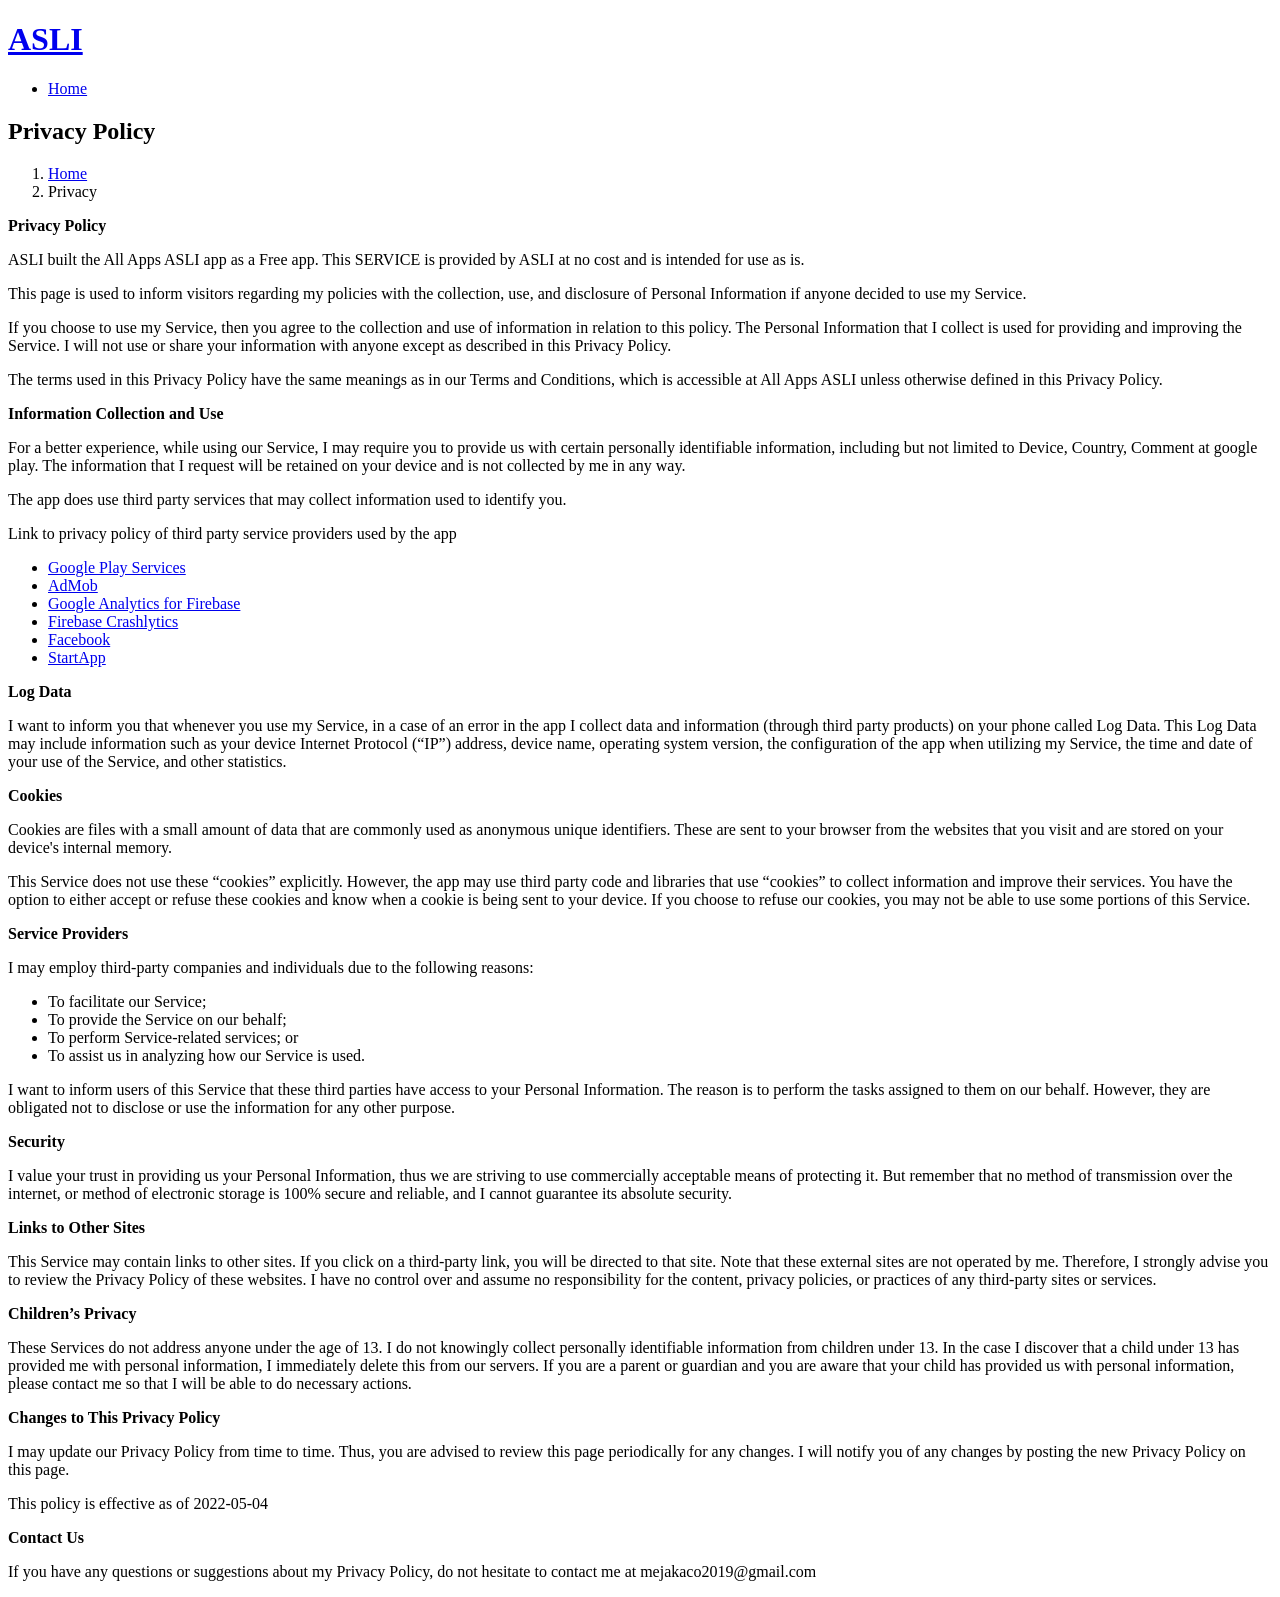
==== privacy/index.html @ 9d0f9787 "speaker" ====
<!DOCTYPE html>
<html lang="en">

<head>
    <meta charset="utf-8">
    <meta content="width=device-width, initial-scale=1.0" name="viewport">

    <title>Inner Page - Bootslander Bootstrap Template</title>
    <meta content="" name="description">
    <meta content="" name="keywords">


    <!-- Google Fonts -->
    <link href="https://fonts.googleapis.com/css?family=Open+Sans:300,300i,400,400i,600,600i,700,700i|Montserrat:300,300i,400,400i,500,500i,600,600i,700,700i|Poppins:300,300i,400,400i,500,500i,600,600i,700,700i" rel="stylesheet">

    <!-- Vendor CSS Files -->
    <link href="https://klipi.github.io/assets/vendor/aos/aos.css" rel="stylesheet">
    <link href="https://klipi.github.io/assets/vendor/bootstrap/css/bootstrap.min.css" rel="stylesheet">
    <link href="https://klipi.github.io/assets/vendor/bootstrap-icons/bootstrap-icons.css" rel="stylesheet">
    <link href="https://klipi.github.io/assets/vendor/boxicons/css/boxicons.min.css" rel="stylesheet">
    <link href="https://klipi.github.io/assets/vendor/glightbox/css/glightbox.min.css" rel="stylesheet">
    <link href="https://klipi.github.io/assets/vendor/remixicon/remixicon.css" rel="stylesheet">
    <link href="https://klipi.github.io/assets/vendor/swiper/swiper-bundle.min.css" rel="stylesheet">

    <!-- Template Main CSS File -->
    <link href="https://klipi.github.io/assets/css/style.css" rel="stylesheet">

    <!-- =======================================================
    * Template Name: Bootslander - v4.1.0
    * Template URL: https://bootstrapmade.com/bootslander-free-bootstrap-landing-page-template/
    * Author: BootstrapMade.com
    * License: https://bootstrapmade.com/license/
    ======================================================== -->
</head>

<body>

<!-- ======= Header ======= -->
<header id="header" class="fixed-top d-flex align-items-center ">
    <div class="container d-flex align-items-center justify-content-between">

        <div class="logo">
            <h1><a href="https://sedangpiral.github.io"><span>ASLI</span></a></h1>
            <!-- Uncomment below if you prefer to use an image logo -->
            <!-- <a href="index.html"><img src="assets/img/logo.png" alt="" class="img-fluid"></a>-->
        </div>

        <nav id="navbar" class="navbar">
            <ul>
                <li><a class="nav-link scrollto " href="https://sedangpiral.github.io">Home</a></li>

            </ul>
            <i class="bi bi-list mobile-nav-toggle"></i>
        </nav><!-- .navbar -->

    </div>
</header><!-- End Header -->

<main id="main">

    <!-- ======= Breadcrumbs Section ======= -->
    <section class="breadcrumbs">
        <div class="container">

            <div class="d-flex justify-content-between align-items-center">
                <h2>Privacy Policy</h2>
                <ol>
                    <li><a href="https://sedangpiral.github.io">Home</a></li>
                    <li>Privacy</li>
                </ol>
            </div>

        </div>
    </section><!-- End Breadcrumbs Section -->

    <section class="inner-page">
        <div class="container">

            <strong>Privacy Policy</strong> <p>
            ASLI built the All Apps ASLI app as
            a Free app. This SERVICE is provided by
            ASLI at no cost and is intended for use as
            is.
        </p> <p>
            This page is used to inform visitors regarding my
            policies with the collection, use, and disclosure of Personal
            Information if anyone decided to use my Service.
        </p> <p>
            If you choose to use my Service, then you agree to
            the collection and use of information in relation to this
            policy. The Personal Information that I collect is
            used for providing and improving the Service. I will not use or share your information with
            anyone except as described in this Privacy Policy.
        </p> <p>
            The terms used in this Privacy Policy have the same meanings
            as in our Terms and Conditions, which is accessible at
            All Apps ASLI unless otherwise defined in this Privacy Policy.
        </p> <p><strong>Information Collection and Use</strong></p> <p>
            For a better experience, while using our Service, I
            may require you to provide us with certain personally
            identifiable information, including but not limited to Device, Country, Comment at google play. The information that
            I request will be retained on your device and is not collected by me in any way.
        </p> <div><p>
            The app does use third party services that may collect
            information used to identify you.
        </p> <p>
            Link to privacy policy of third party service providers used
            by the app
        </p> <ul><li><a href="https://www.google.com/policies/privacy/" target="_blank" rel="noopener noreferrer">Google Play Services</a></li><li><a href="https://support.google.com/admob/answer/6128543?hl=en" target="_blank" rel="noopener noreferrer">AdMob</a></li><li><a href="https://firebase.google.com/policies/analytics" target="_blank" rel="noopener noreferrer">Google Analytics for Firebase</a></li><li><a href="https://firebase.google.com/support/privacy/" target="_blank" rel="noopener noreferrer">Firebase Crashlytics</a></li><li><a href="https://www.facebook.com/about/privacy/update/printable" target="_blank" rel="noopener noreferrer">Facebook</a></li><!----><!----><!----><!----><!----><!----><!----><!----><!----><!----><!----><!----><!----><!----><li><a href="https://www.startapp.com/privacy/" target="_blank" rel="noopener noreferrer">StartApp</a></li><!----><!----><!----><!----></ul></div> <p><strong>Log Data</strong></p> <p>
            I want to inform you that whenever you
            use my Service, in a case of an error in the app
            I collect data and information (through third party
            products) on your phone called Log Data. This Log Data may
            include information such as your device Internet Protocol
            (“IP”) address, device name, operating system version, the
            configuration of the app when utilizing my Service,
            the time and date of your use of the Service, and other
            statistics.
        </p> <p><strong>Cookies</strong></p> <p>
            Cookies are files with a small amount of data that are
            commonly used as anonymous unique identifiers. These are sent
            to your browser from the websites that you visit and are
            stored on your device's internal memory.
        </p> <p>
            This Service does not use these “cookies” explicitly. However,
            the app may use third party code and libraries that use
            “cookies” to collect information and improve their services.
            You have the option to either accept or refuse these cookies
            and know when a cookie is being sent to your device. If you
            choose to refuse our cookies, you may not be able to use some
            portions of this Service.
        </p> <p><strong>Service Providers</strong></p> <p>
            I may employ third-party companies and
            individuals due to the following reasons:
        </p> <ul><li>To facilitate our Service;</li> <li>To provide the Service on our behalf;</li> <li>To perform Service-related services; or</li> <li>To assist us in analyzing how our Service is used.</li></ul> <p>
            I want to inform users of this Service
            that these third parties have access to your Personal
            Information. The reason is to perform the tasks assigned to
            them on our behalf. However, they are obligated not to
            disclose or use the information for any other purpose.
        </p> <p><strong>Security</strong></p> <p>
            I value your trust in providing us your
            Personal Information, thus we are striving to use commercially
            acceptable means of protecting it. But remember that no method
            of transmission over the internet, or method of electronic
            storage is 100% secure and reliable, and I cannot
            guarantee its absolute security.
        </p> <p><strong>Links to Other Sites</strong></p> <p>
            This Service may contain links to other sites. If you click on
            a third-party link, you will be directed to that site. Note
            that these external sites are not operated by me.
            Therefore, I strongly advise you to review the
            Privacy Policy of these websites. I have
            no control over and assume no responsibility for the content,
            privacy policies, or practices of any third-party sites or
            services.
        </p> <p><strong>Children’s Privacy</strong></p> <p>
            These Services do not address anyone under the age of 13.
            I do not knowingly collect personally
            identifiable information from children under 13. In the case
            I discover that a child under 13 has provided
            me with personal information, I immediately
            delete this from our servers. If you are a parent or guardian
            and you are aware that your child has provided us with
            personal information, please contact me so that
            I will be able to do necessary actions.
        </p> <p><strong>Changes to This Privacy Policy</strong></p> <p>
            I may update our Privacy Policy from
            time to time. Thus, you are advised to review this page
            periodically for any changes. I will
            notify you of any changes by posting the new Privacy Policy on
            this page.
        </p> <p>This policy is effective as of 2022-05-04</p> <p><strong>Contact Us</strong></p> <p>
            If you have any questions or suggestions about my
            Privacy Policy, do not hesitate to contact me at mejakaco2019@gmail.com
        </p>



        </div>
    </section>

</main><!-- End #main -->



</body>

</html>
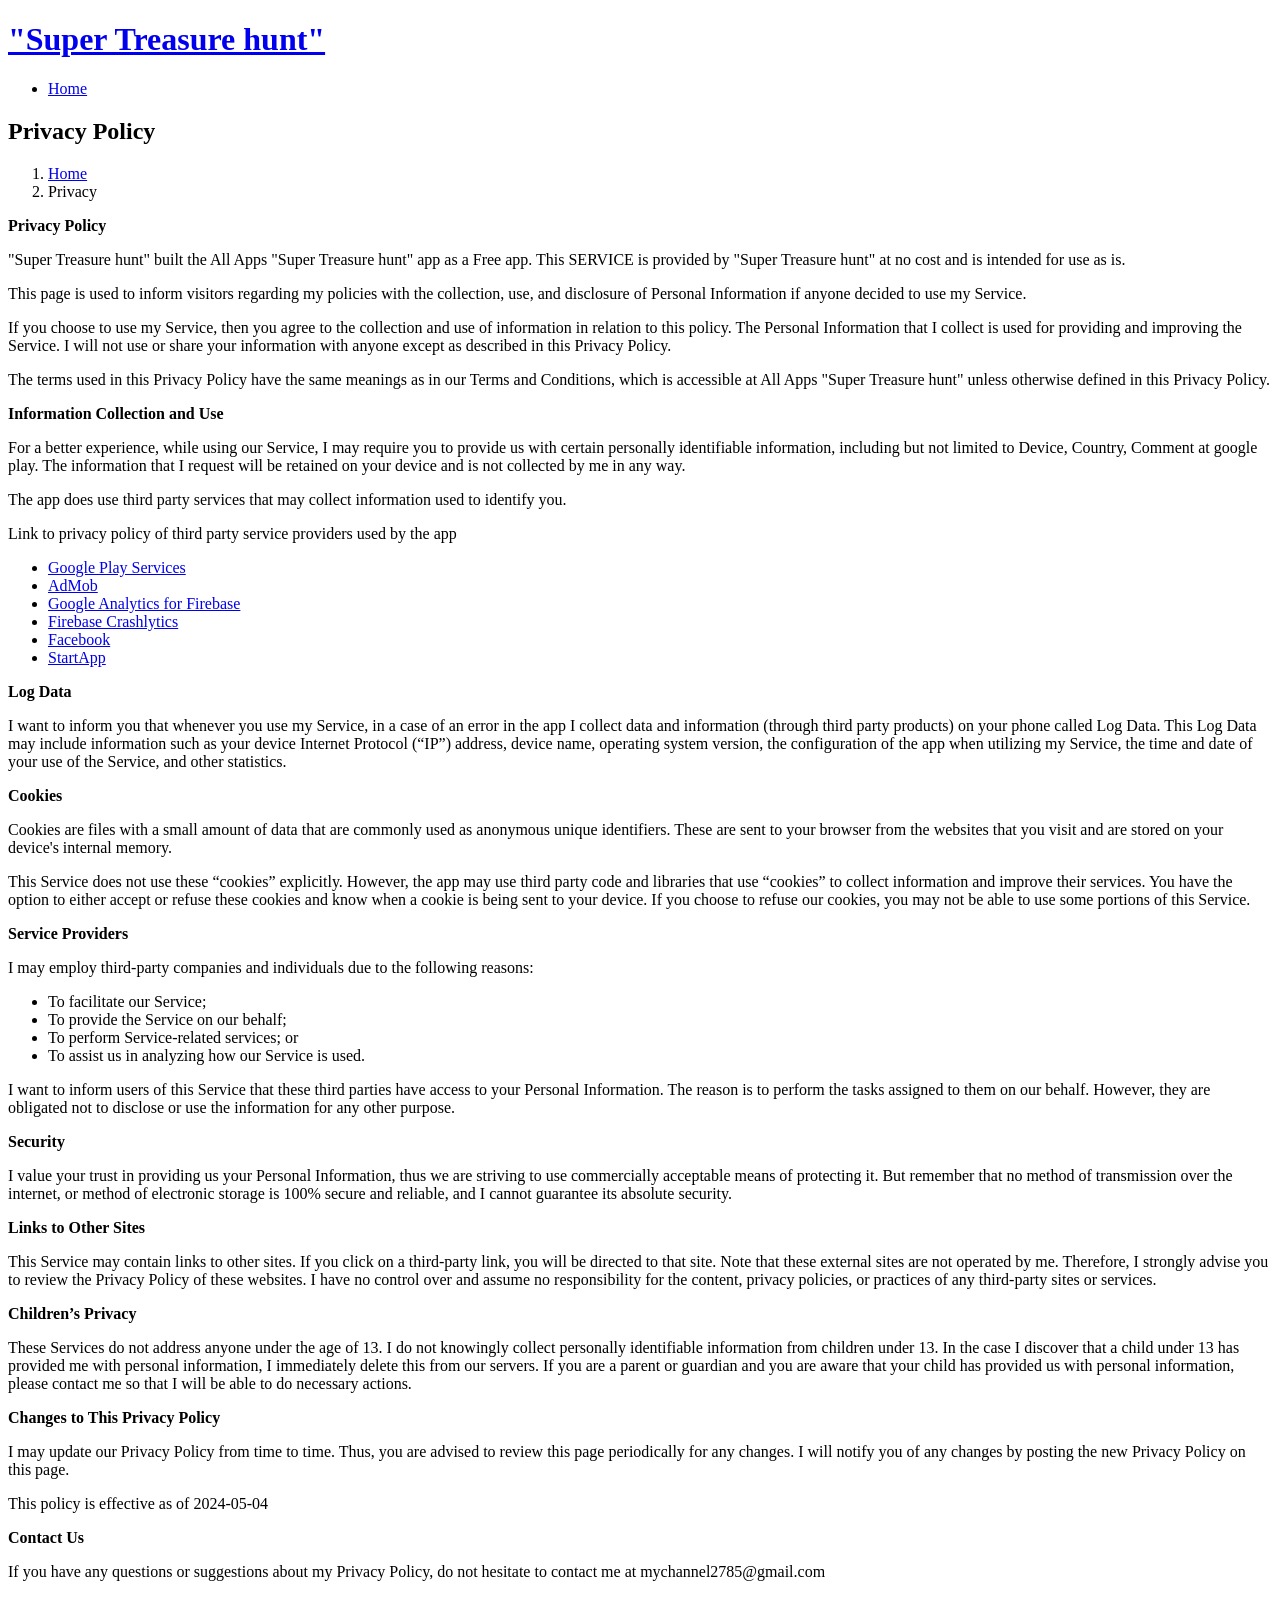
==== commit 1259855b: "speaker" ====
--- a/privacy/index.html
+++ b/privacy/index.html
@@ -40,14 +40,14 @@
     <div class="container d-flex align-items-center justify-content-between">
 
         <div class="logo">
-            <h1><a href="https://sedangpiral.github.io"><span>ASLI</span></a></h1>
+            <h1><a href="https://sekibidi.github.io "><span>"Super Treasure hunt"</span></a></h1>
             <!-- Uncomment below if you prefer to use an image logo -->
             <!-- <a href="index.html"><img src="assets/img/logo.png" alt="" class="img-fluid"></a>-->
         </div>
 
         <nav id="navbar" class="navbar">
             <ul>
-                <li><a class="nav-link scrollto " href="https://sedangpiral.github.io">Home</a></li>
+                <li><a class="nav-link scrollto " href="https://sekibidi.github.io ">Home</a></li>
 
             </ul>
             <i class="bi bi-list mobile-nav-toggle"></i>
@@ -65,7 +65,7 @@
             <div class="d-flex justify-content-between align-items-center">
                 <h2>Privacy Policy</h2>
                 <ol>
-                    <li><a href="https://sedangpiral.github.io">Home</a></li>
+                    <li><a href="https://sekibidi.github.io ">Home</a></li>
                     <li>Privacy</li>
                 </ol>
             </div>
@@ -77,9 +77,9 @@
         <div class="container">
 
             <strong>Privacy Policy</strong> <p>
-            ASLI built the All Apps ASLI app as
+            "Super Treasure hunt" built the All Apps "Super Treasure hunt" app as
             a Free app. This SERVICE is provided by
-            ASLI at no cost and is intended for use as
+            "Super Treasure hunt" at no cost and is intended for use as
             is.
         </p> <p>
             This page is used to inform visitors regarding my
@@ -94,7 +94,7 @@
         </p> <p>
             The terms used in this Privacy Policy have the same meanings
             as in our Terms and Conditions, which is accessible at
-            All Apps ASLI unless otherwise defined in this Privacy Policy.
+            All Apps "Super Treasure hunt" unless otherwise defined in this Privacy Policy.
         </p> <p><strong>Information Collection and Use</strong></p> <p>
             For a better experience, while using our Service, I
             may require you to provide us with certain personally
@@ -170,9 +170,9 @@
             periodically for any changes. I will
             notify you of any changes by posting the new Privacy Policy on
             this page.
-        </p> <p>This policy is effective as of 2022-05-04</p> <p><strong>Contact Us</strong></p> <p>
+        </p> <p>This policy is effective as of 2024-05-04</p> <p><strong>Contact Us</strong></p> <p>
             If you have any questions or suggestions about my
-            Privacy Policy, do not hesitate to contact me at mejakaco2019@gmail.com
+            Privacy Policy, do not hesitate to contact me at mychannel2785@gmail.com
         </p>
 
 
